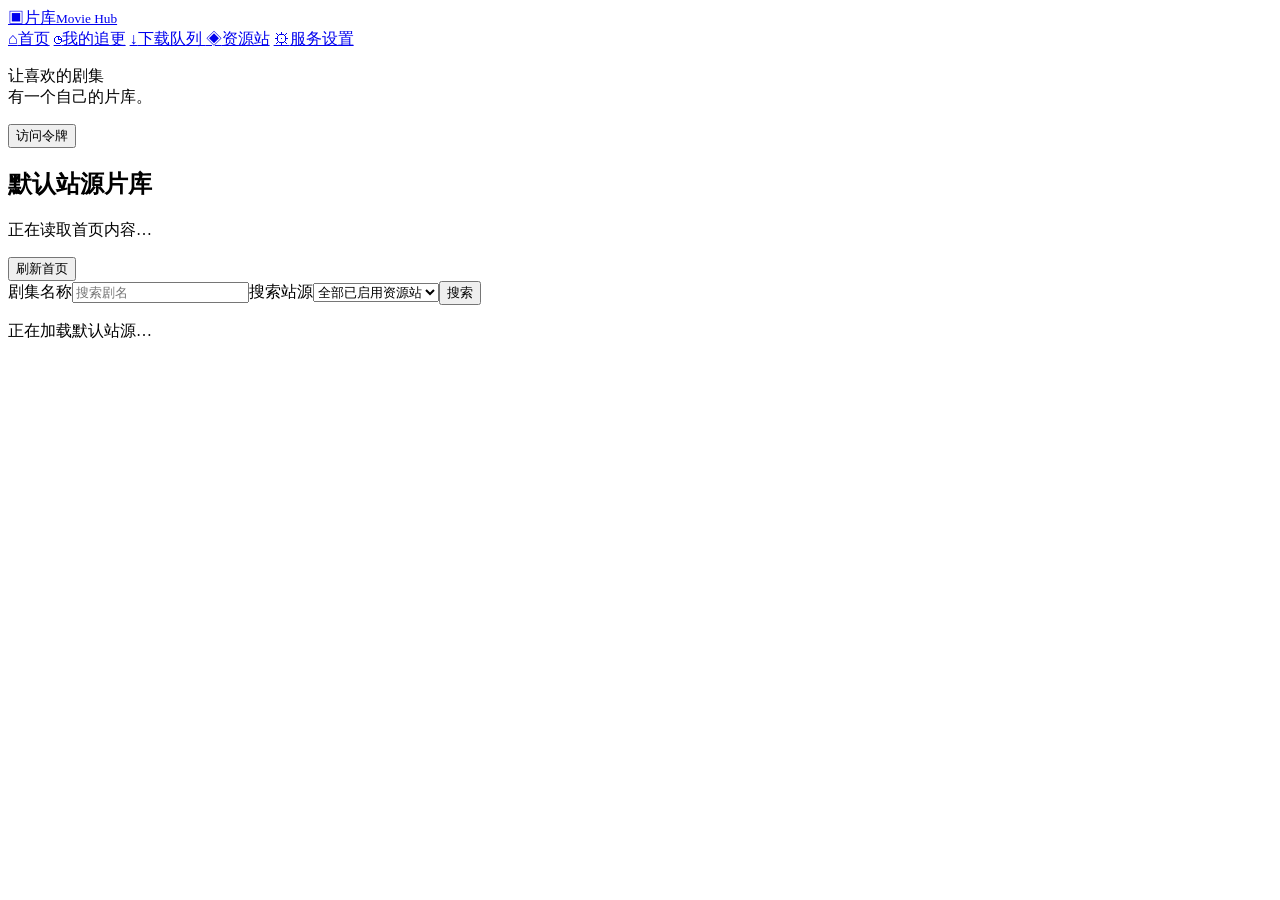
==== internal/hub/web/index.html @ 2aa87c41 "初始化视频片库服务并准备 Linux 部署" ====
<!doctype html>
<html lang="zh-CN">
<head>
  <meta charset="utf-8">
  <meta name="viewport" content="width=device-width, initial-scale=1">
  <meta name="theme-color" content="#20343b">
  <title>首页 · 片库</title>
  <link rel="stylesheet" href="/style.css">
  <script src="/app.js" defer></script>
</head>
<body data-page="search">
  <aside class="sidebar">
    <a class="brand" href="/" aria-label="片库首页"><span class="brand-mark" aria-hidden="true">▣</span><span>片库<small>Movie Hub</small></span></a>
    <nav aria-label="主导航">
      <a href="/" class="selected" aria-current="page"><span aria-hidden="true">⌂</span>首页</a>
      <a href="/follows.html"><span aria-hidden="true">◷</span>我的追更</a>
      <a href="/jobs.html"><span aria-hidden="true">↓</span>下载队列 <span id="queueCount" class="nav-count"></span></a>
      <a href="/sources.html"><span aria-hidden="true">◈</span>资源站</a>
      <a href="/settings.html"><span aria-hidden="true">⚙</span>服务设置</a>
    </nav>
    <div class="sidebar-bottom"><p>让喜欢的剧集<br>有一个自己的片库。</p><button id="access" type="button">访问令牌</button></div>
  </aside>
  <main class="workspace">
    <p id="notice" class="notice" role="status" hidden></p>
    <section class="page" aria-label="影片发现">
      <div class="section-head home-heading"><div><h2 id="resultsTitle">默认站源片库</h2><p id="searchSummary">正在读取首页内容…</p></div><div class="home-actions"><button id="goHome" type="button" hidden>返回首页</button><button id="reloadHome" type="button">刷新首页</button></div></div>
      <form id="searchForm" class="searchbar"><label class="sr-only" for="keyword">剧集名称</label><input id="keyword" placeholder="搜索剧名" maxlength="100" required><label class="sr-only" for="searchSource">搜索站源</label><select id="searchSource"><option value="">全部已启用资源站</option></select><button class="primary" id="searchButton" type="submit">搜索</button></form>
      <div id="homeCategories" class="home-categories" aria-label="影片分类"></div>
      <p id="searchErrors" role="status"></p>
      <div id="results" class="posters" aria-live="polite"><div class="empty">正在加载默认站源…</div></div>
      <div id="pagination" class="pagination" hidden><button id="previousPage" type="button">上一页</button><span id="pageNumber"></span><button id="nextPage" type="button">下一页</button></div>
    </section>
  </main>
  <dialog id="detailDialog" class="detail-dialog"><div class="dialog-top"><h2 id="detailTitle">剧集详情</h2><button id="closeDetail" type="button" aria-label="关闭详情">✕</button></div><p id="detailMeta" class="detail-meta"></p><p id="detailPlot"></p><div class="detail-options"><label>播放线路<select id="lineSelect"></select></label><label>季号<input id="season" type="number" min="1" max="999" value="1"></label><button id="selectAll" type="button">全选 / 清空</button></div><p id="episodeHint" class="field-hint"></p><div id="episodes" class="episodes"></div><div class="detail-footer"><div class="detail-checks"><label class="check"><input id="autoDownload" type="checkbox" checked>追更新集自动下载</label><label class="check"><input id="backfill" type="checkbox">追更时补齐已有集</label></div><div class="actions"><button id="addFollow" type="button">加入追更</button><button id="queueEpisodes" type="button" class="primary">下载所选分集</button></div></div></dialog>
  <dialog id="accessDialog" class="access-dialog"><h2>访问令牌</h2><p>远程访问时请输入服务启动时配置的令牌。</p><form id="accessForm"><label>令牌<input id="token" type="password" autocomplete="off"></label><div class="actions"><button id="closeAccess" type="button">取消</button><button class="primary" type="submit">连接服务</button></div></form></dialog>
</body>
</html>
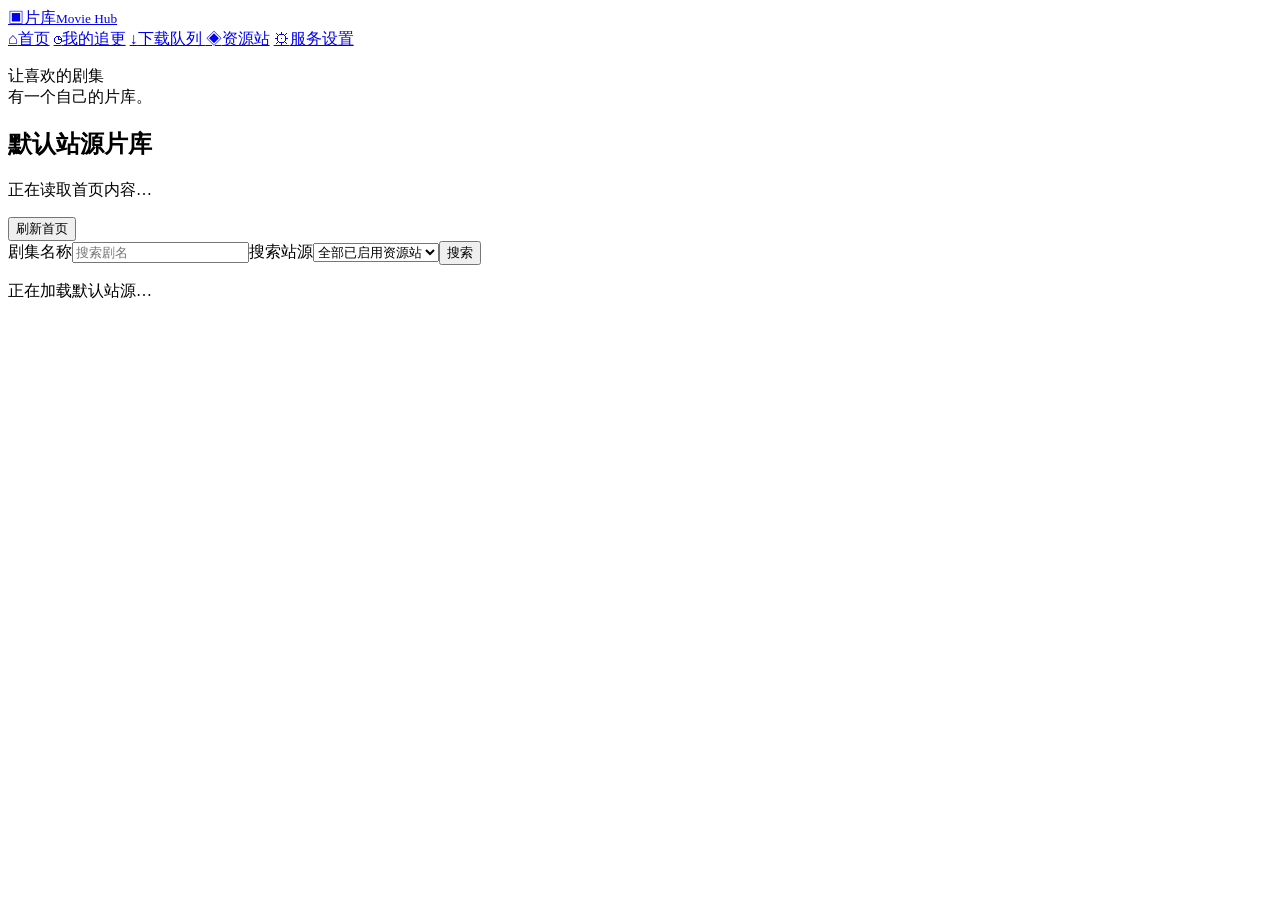
==== commit 53208ecf: "移除访问令牌并加入在线升级" ====
--- a/internal/hub/web/index.html
+++ b/internal/hub/web/index.html
@@ -18,7 +18,7 @@
       <a href="/sources.html"><span aria-hidden="true">◈</span>资源站</a>
       <a href="/settings.html"><span aria-hidden="true">⚙</span>服务设置</a>
     </nav>
-    <div class="sidebar-bottom"><p>让喜欢的剧集<br>有一个自己的片库。</p><button id="access" type="button">访问令牌</button></div>
+    <div class="sidebar-bottom"><p>让喜欢的剧集<br>有一个自己的片库。</p></div>
   </aside>
   <main class="workspace">
     <p id="notice" class="notice" role="status" hidden></p>
@@ -32,6 +32,5 @@
     </section>
   </main>
   <dialog id="detailDialog" class="detail-dialog"><div class="dialog-top"><h2 id="detailTitle">剧集详情</h2><button id="closeDetail" type="button" aria-label="关闭详情">✕</button></div><p id="detailMeta" class="detail-meta"></p><p id="detailPlot"></p><div class="detail-options"><label>播放线路<select id="lineSelect"></select></label><label>季号<input id="season" type="number" min="1" max="999" value="1"></label><button id="selectAll" type="button">全选 / 清空</button></div><p id="episodeHint" class="field-hint"></p><div id="episodes" class="episodes"></div><div class="detail-footer"><div class="detail-checks"><label class="check"><input id="autoDownload" type="checkbox" checked>追更新集自动下载</label><label class="check"><input id="backfill" type="checkbox">追更时补齐已有集</label></div><div class="actions"><button id="addFollow" type="button">加入追更</button><button id="queueEpisodes" type="button" class="primary">下载所选分集</button></div></div></dialog>
-  <dialog id="accessDialog" class="access-dialog"><h2>访问令牌</h2><p>远程访问时请输入服务启动时配置的令牌。</p><form id="accessForm"><label>令牌<input id="token" type="password" autocomplete="off"></label><div class="actions"><button id="closeAccess" type="button">取消</button><button class="primary" type="submit">连接服务</button></div></form></dialog>
 </body>
 </html>
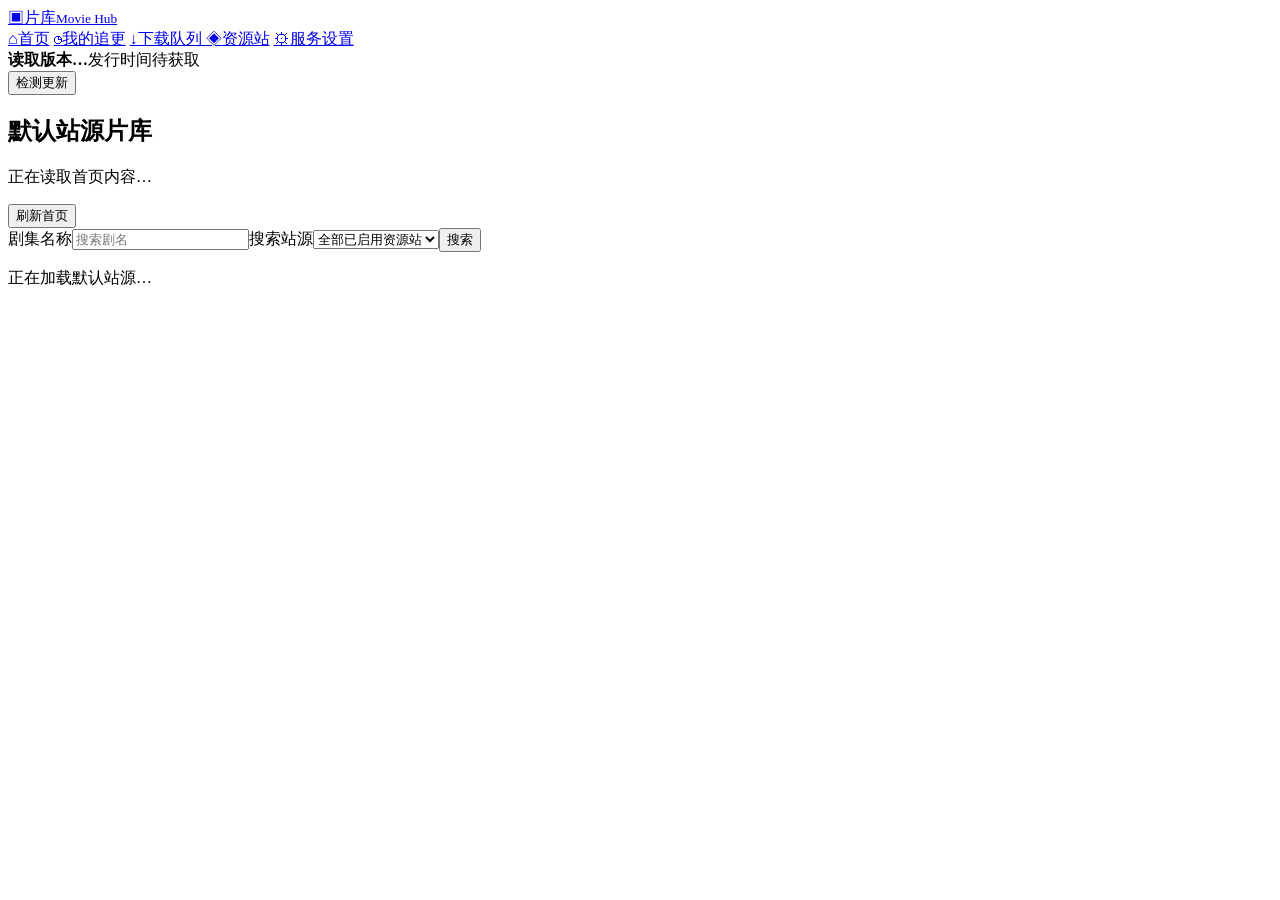
==== commit 0c2ff59c: "发布v0.4.0：增加网页更新并优化下载队列和默认站源" ====
--- a/internal/hub/web/index.html
+++ b/internal/hub/web/index.html
@@ -6,7 +6,7 @@
   <meta name="theme-color" content="#20343b">
   <title>首页 · 片库</title>
   <link rel="stylesheet" href="/style.css">
-  <script src="/app.js" defer></script>
+  <script src="/hls.min.js" defer></script><script src="/app.js" defer></script><script src="/update.js" defer></script><script src="/detail.js" defer></script>
 </head>
 <body data-page="search">
   <aside class="sidebar">
@@ -18,7 +18,7 @@
       <a href="/sources.html"><span aria-hidden="true">◈</span>资源站</a>
       <a href="/settings.html"><span aria-hidden="true">⚙</span>服务设置</a>
     </nav>
-    <div class="sidebar-bottom"><p>让喜欢的剧集<br>有一个自己的片库。</p></div>
+    <div class="sidebar-bottom"><div class="release-meta"><strong id="currentVersion">读取版本…</strong><time id="releaseTime">发行时间待获取</time></div><div class="version-actions"><button id="checkUpdate" type="button">检测更新</button><button id="applyUpdate" type="button" hidden>更新</button></div><p id="updateStatus" class="update-message" role="status" hidden></p></div>
   </aside>
   <main class="workspace">
     <p id="notice" class="notice" role="status" hidden></p>
@@ -31,6 +31,17 @@
       <div id="pagination" class="pagination" hidden><button id="previousPage" type="button">上一页</button><span id="pageNumber"></span><button id="nextPage" type="button">下一页</button></div>
     </section>
   </main>
-  <dialog id="detailDialog" class="detail-dialog"><div class="dialog-top"><h2 id="detailTitle">剧集详情</h2><button id="closeDetail" type="button" aria-label="关闭详情">✕</button></div><p id="detailMeta" class="detail-meta"></p><p id="detailPlot"></p><div class="detail-options"><label>播放线路<select id="lineSelect"></select></label><label>季号<input id="season" type="number" min="1" max="999" value="1"></label><button id="selectAll" type="button">全选 / 清空</button></div><p id="episodeHint" class="field-hint"></p><div id="episodes" class="episodes"></div><div class="detail-footer"><div class="detail-checks"><label class="check"><input id="autoDownload" type="checkbox" checked>追更新集自动下载</label><label class="check"><input id="backfill" type="checkbox">追更时补齐已有集</label></div><div class="actions"><button id="addFollow" type="button">加入追更</button><button id="queueEpisodes" type="button" class="primary">下载所选分集</button></div></div></dialog>
+  <dialog id="detailDialog" class="detail-dialog" aria-labelledby="detailTitle">
+    <header class="dialog-top"><div><h2 id="detailTitle">剧集详情</h2><p id="detailMeta" class="detail-meta"></p></div><button id="closeDetail" type="button" aria-label="关闭详情">关闭</button></header>
+    <div class="detail-body">
+      <section class="preview-pane" aria-label="播放预览">
+        <div class="player-stage"><video id="previewVideo" controls playsinline preload="none" aria-label="剧集播放器"></video><div id="playerEmpty" class="player-empty"><span>选择分集，预览播放</span><button id="startPlayback" class="primary" type="button">播放第一集</button></div></div>
+        <div class="player-toolbar"><div><strong id="playingEpisode">选择分集开始播放</strong><p id="playerStatus" role="status" aria-live="polite">点击右侧分集名称播放，勾选方框加入下载。</p></div><div class="actions"><button id="retryPlayback" type="button" hidden>重新播放</button><button id="previousEpisode" type="button" aria-label="播放上一集" disabled>上一集</button><button id="nextEpisode" type="button" aria-label="播放下一集" disabled>下一集</button></div></div>
+        <details id="plotDisclosure" class="plot-disclosure"><summary>剧情简介</summary><p id="detailPlot"></p></details>
+      </section>
+      <section class="episode-pane" aria-labelledby="episodeHeading"><div class="episode-heading"><div><h3 id="episodeHeading">选集</h3><span id="episodeHint"></span></div><button id="selectAll" type="button">全选下载</button></div><div id="episodes" class="episodes"></div><p id="detailActionStatus" class="field-hint" role="status" hidden></p></section>
+    </div>
+    <footer class="detail-footer"><div class="detail-checks"><label class="check"><input id="autoDownload" type="checkbox" checked>追更新集自动下载</label><label class="check"><input id="backfill" type="checkbox">追更时补齐已有集</label></div><div class="actions"><span id="selectionCount">已选 0 集</span><button id="addFollow" type="button">加入追更</button><button id="queueEpisodes" type="button" class="primary" disabled>下载所选分集</button></div></footer>
+  </dialog>
 </body>
 </html>
